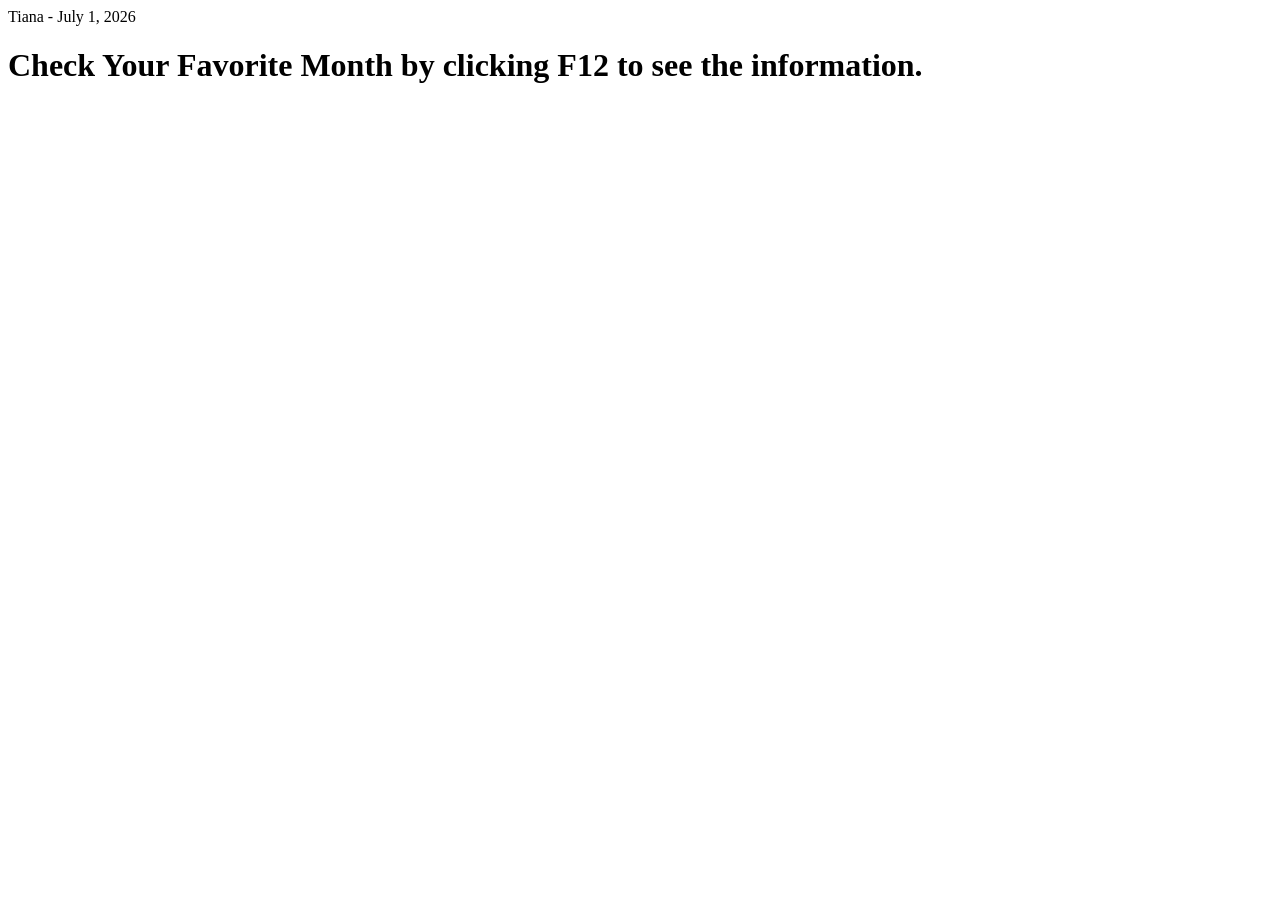
==== index.html @ 66ec9d1f "Add files via upload" ====
Tiana - July 1, 2026

<!DOCTYPE html>
<html lang="en">
<head>
    <meta charset="UTF-8">
    <meta name="viewport" content="width=device-width, initial-scale=1.0"> 
     <script src="switch.js" defer> </script>
    <title>Favorite Month Checker</title>
</head>
<body>
    <h1>Check Your Favorite Month by clicking F12 to see the information.</h1>
</body>
</html>
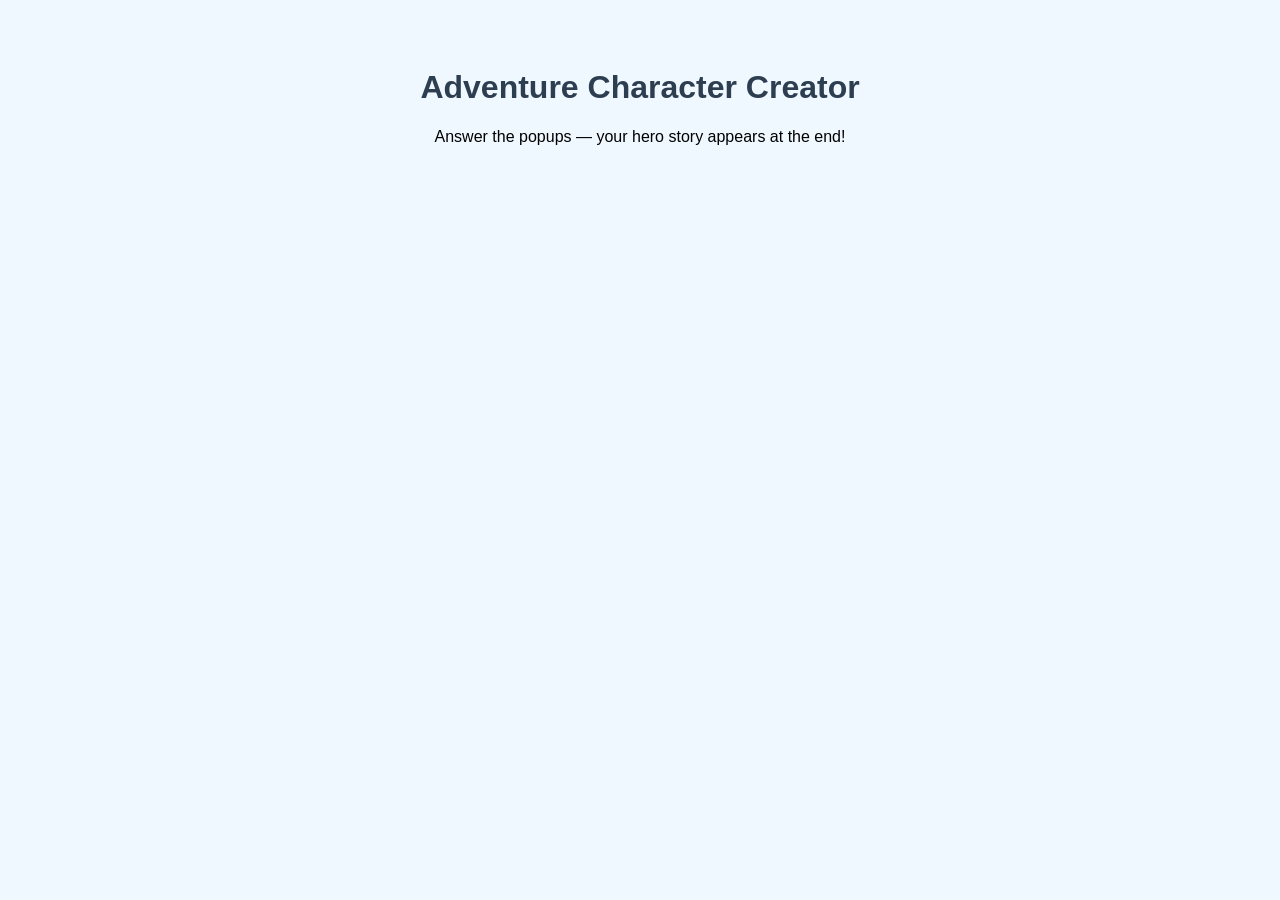
==== commit 35586c56: "Add files via upload" ====
--- a/index.html
+++ b/index.html
@@ -1,14 +1,22 @@
-Tiana - July 1, 2026
-
+<!-- Tiana - June 20, 2026 -->
 <!DOCTYPE html>
 <html lang="en">
 <head>
-    <meta charset="UTF-8">
-    <meta name="viewport" content="width=device-width, initial-scale=1.0"> 
-     <script src="switch.js" defer> </script>
-    <title>Favorite Month Checker</title>
+<meta charset="UTF-8">
+<title>Adventure Character Creator</title>
+<script src="character.js" defer></script>
+<style>
+body {
+font-family: Arial, sans-serif;
+text-align: center;
+padding: 40px;
+background-color: #f0f8ff;
+}
+h1 { color: #2c3e50; }
+</style>
 </head>
 <body>
-    <h1>Check Your Favorite Month by clicking F12 to see the information.</h1>
+<h1>Adventure Character Creator</h1>
+<p>Answer the popups — your hero story appears at the end!</p>
 </body>
 </html>
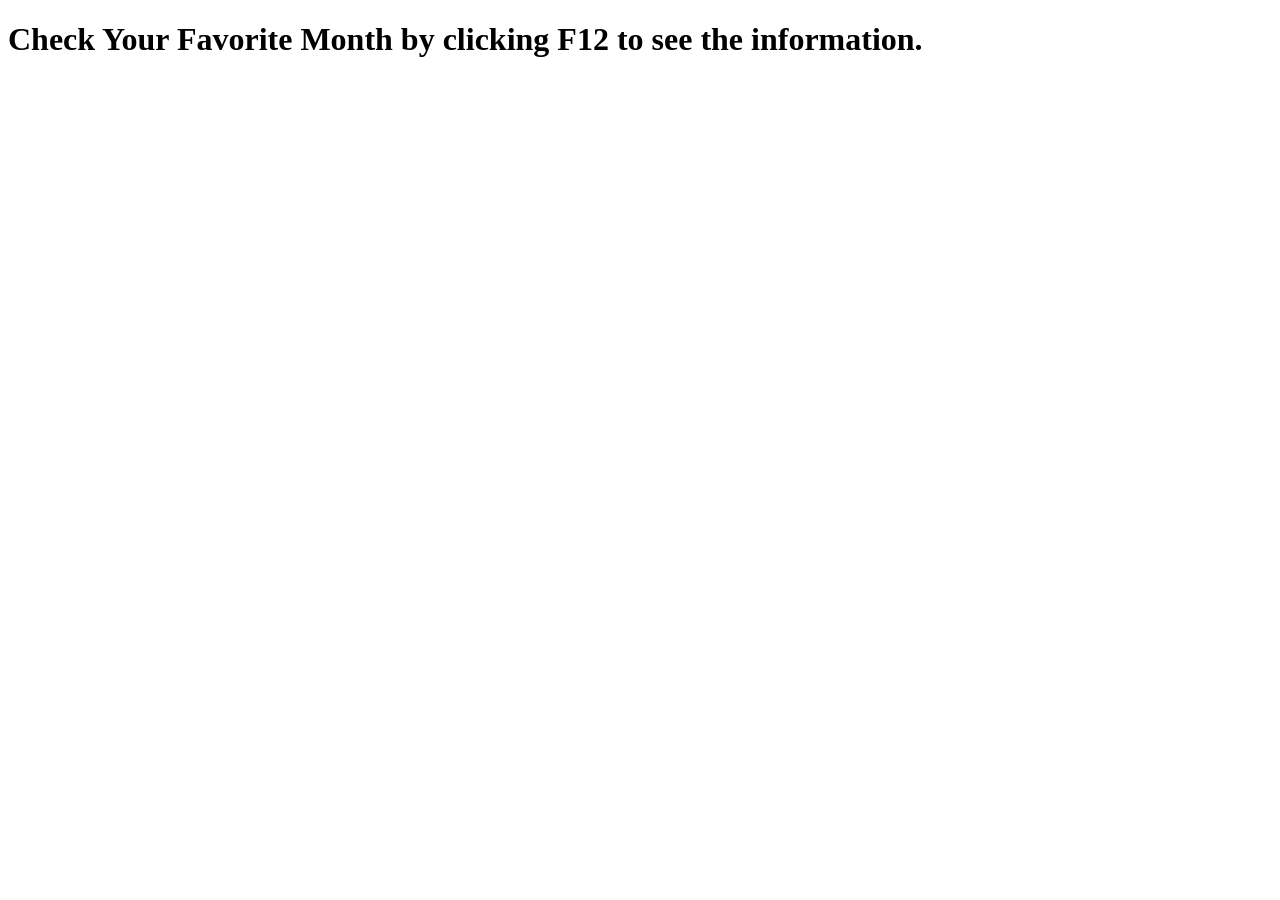
==== commit 03c1abff: "Add files via upload" ====
--- a/index.html
+++ b/index.html
@@ -1,22 +1,14 @@
-<!-- Tiana - June 20, 2026 -->
+<!-- Tiana - July 1, 2026 -->
+
 <!DOCTYPE html>
 <html lang="en">
 <head>
-<meta charset="UTF-8">
-<title>Adventure Character Creator</title>
-<script src="character.js" defer></script>
-<style>
-body {
-font-family: Arial, sans-serif;
-text-align: center;
-padding: 40px;
-background-color: #f0f8ff;
-}
-h1 { color: #2c3e50; }
-</style>
+    <meta charset="UTF-8">
+    <meta name="viewport" content="width=device-width, initial-scale=1.0"> 
+     <script src="switch.js" defer> </script>
+    <title>Favorite Month Checker</title>
 </head>
 <body>
-<h1>Adventure Character Creator</h1>
-<p>Answer the popups — your hero story appears at the end!</p>
+    <h1>Check Your Favorite Month by clicking F12 to see the information.</h1>
 </body>
 </html>
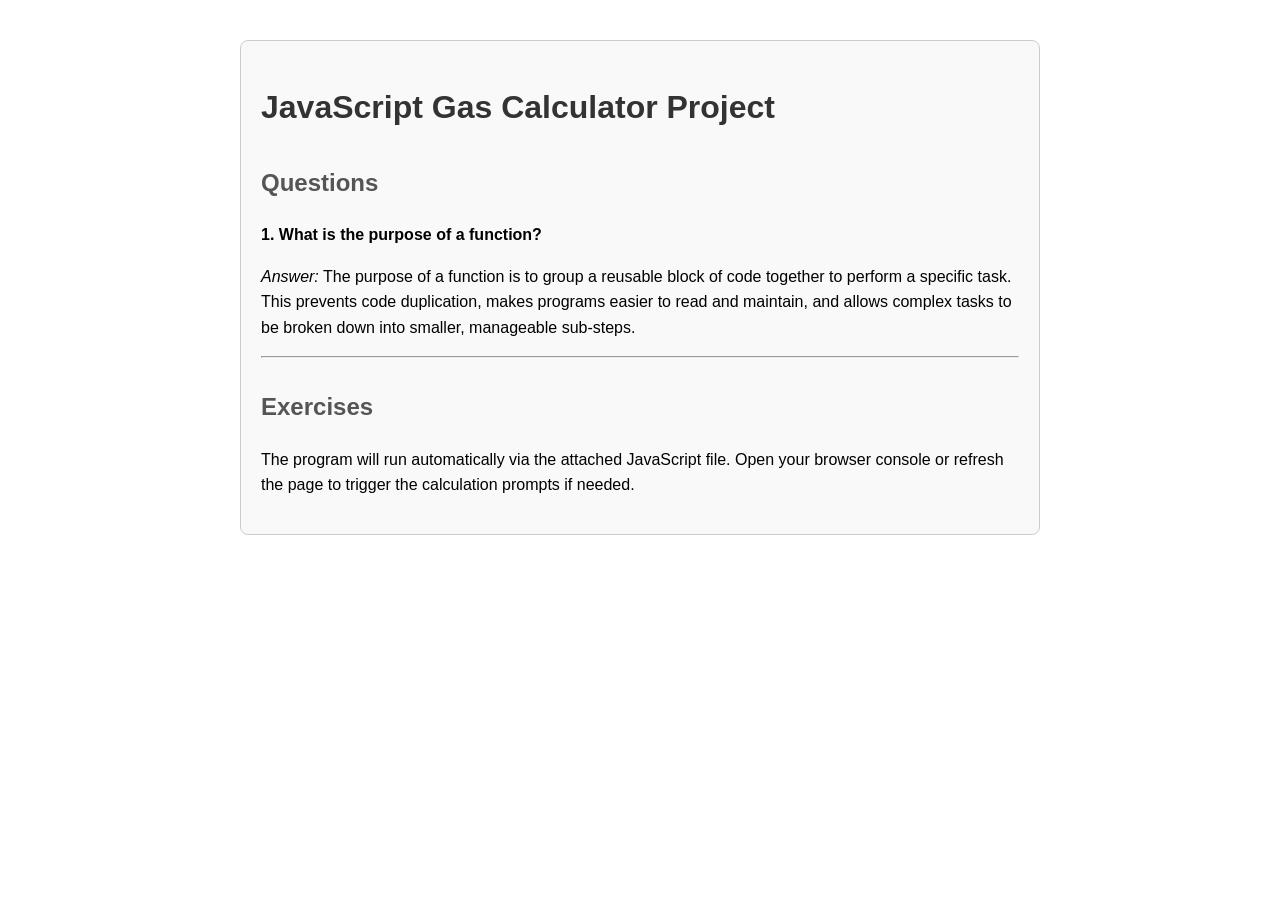
==== commit 8aa1db43: "Add files via upload" ====
--- a/index.html
+++ b/index.html
@@ -1,14 +1,44 @@
-<!-- Tiana - July 1, 2026 -->
-
 <!DOCTYPE html>
 <html lang="en">
 <head>
+    <!-- Name: [Tiana Bui], Date: July 11, 2026 -->
     <meta charset="UTF-8">
-    <meta name="viewport" content="width=device-width, initial-scale=1.0"> 
-     <script src="switch.js" defer> </script>
-    <title>Favorite Month Checker</title>
+    <meta name="viewport" content="width=device-width, initial-scale=1.0">
+    <title>Weekly Gas Calculator</title>
+    <!-- Use the <script> tag in the head section with a defer attribute to link to your js file -->
+    <script src="gas.js" defer></script>
+    <style>
+        body {
+            font-family: Arial, sans-serif;
+            max-width: 800px;
+            margin: 40px auto;
+            padding: 0 20px;
+            line-height: 1.6;
+        }
+        .container {
+            border: 1px solid #ccc;
+            padding: 20px;
+            border-radius: 8px;
+            background-color: #f9f9f9;
+        }
+        h1 { color: #333; }
+        h2 { color: #555; margin-top: 30px; }
+    </style>
 </head>
 <body>
-    <h1>Check Your Favorite Month by clicking F12 to see the information.</h1>
+
+    <div class="container">
+        <h1>JavaScript Gas Calculator Project</h1>
+        
+        <h2>Questions</h2>
+        <p><strong>1. What is the purpose of a function?</strong></p>
+        <p><em>Answer:</em> The purpose of a function is to group a reusable block of code together to perform a specific task. This prevents code duplication, makes programs easier to read and maintain, and allows complex tasks to be broken down into smaller, manageable sub-steps.</p>
+
+        <hr>
+
+        <h2>Exercises</h2>
+        <p>The program will run automatically via the attached JavaScript file. Open your browser console or refresh the page to trigger the calculation prompts if needed.</p>
+    </div>
+
 </body>
-</html>
+</html>
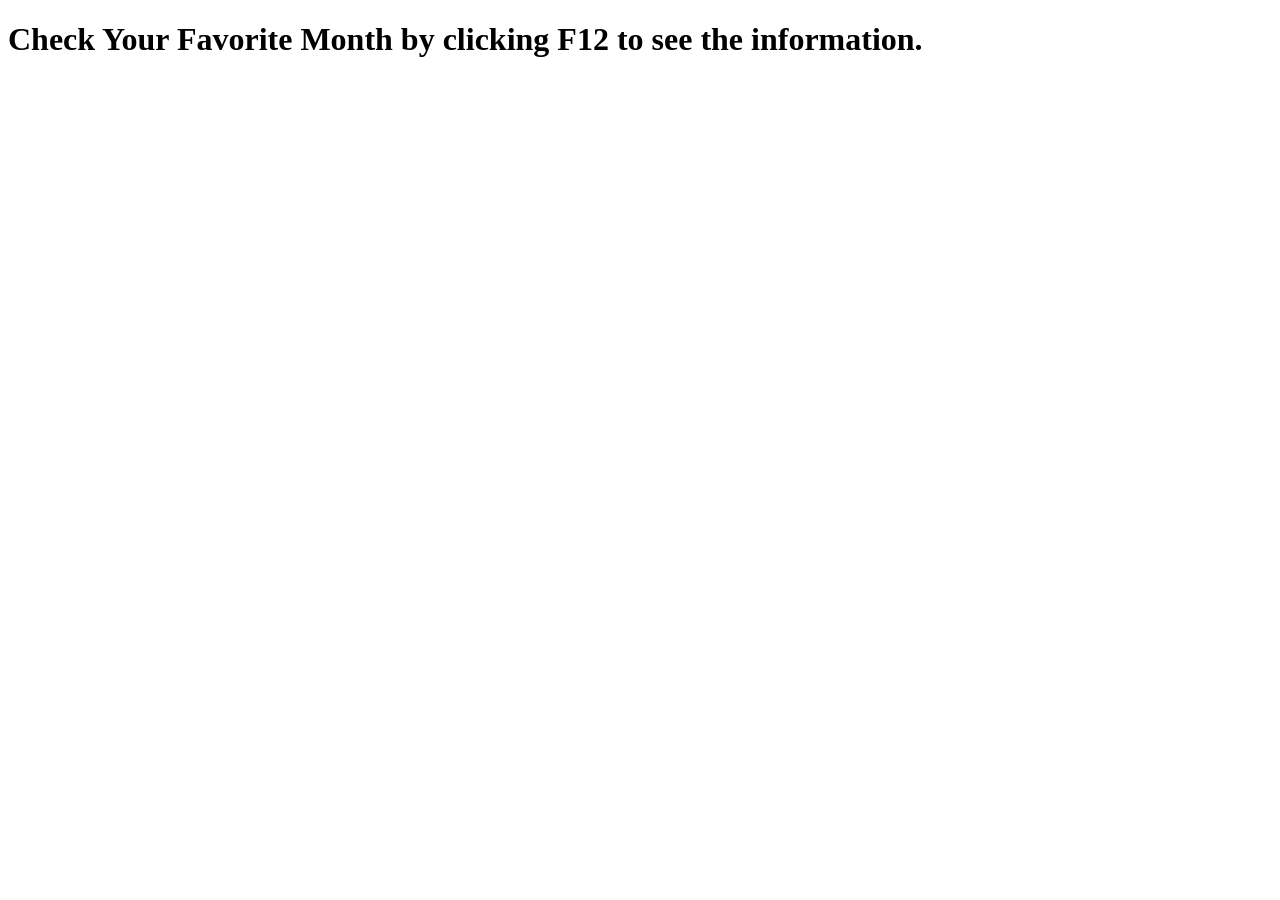
==== commit e26ec7b0: "Add files via upload" ====
--- a/index.html
+++ b/index.html
@@ -1,44 +1,14 @@
+<!-- Tiana - July 1, 2026 -->
+
 <!DOCTYPE html>
 <html lang="en">
 <head>
-    <!-- Name: [Tiana Bui], Date: July 11, 2026 -->
     <meta charset="UTF-8">
-    <meta name="viewport" content="width=device-width, initial-scale=1.0">
-    <title>Weekly Gas Calculator</title>
-    <!-- Use the <script> tag in the head section with a defer attribute to link to your js file -->
-    <script src="gas.js" defer></script>
-    <style>
-        body {
-            font-family: Arial, sans-serif;
-            max-width: 800px;
-            margin: 40px auto;
-            padding: 0 20px;
-            line-height: 1.6;
-        }
-        .container {
-            border: 1px solid #ccc;
-            padding: 20px;
-            border-radius: 8px;
-            background-color: #f9f9f9;
-        }
-        h1 { color: #333; }
-        h2 { color: #555; margin-top: 30px; }
-    </style>
+    <meta name="viewport" content="width=device-width, initial-scale=1.0"> 
+     <script src="switch.js" defer> </script>
+    <title>Favorite Month Checker</title>
 </head>
 <body>
-
-    <div class="container">
-        <h1>JavaScript Gas Calculator Project</h1>
-        
-        <h2>Questions</h2>
-        <p><strong>1. What is the purpose of a function?</strong></p>
-        <p><em>Answer:</em> The purpose of a function is to group a reusable block of code together to perform a specific task. This prevents code duplication, makes programs easier to read and maintain, and allows complex tasks to be broken down into smaller, manageable sub-steps.</p>
-
-        <hr>
-
-        <h2>Exercises</h2>
-        <p>The program will run automatically via the attached JavaScript file. Open your browser console or refresh the page to trigger the calculation prompts if needed.</p>
-    </div>
-
+    <h1>Check Your Favorite Month by clicking F12 to see the information.</h1>
 </body>
-</html>+</html>
